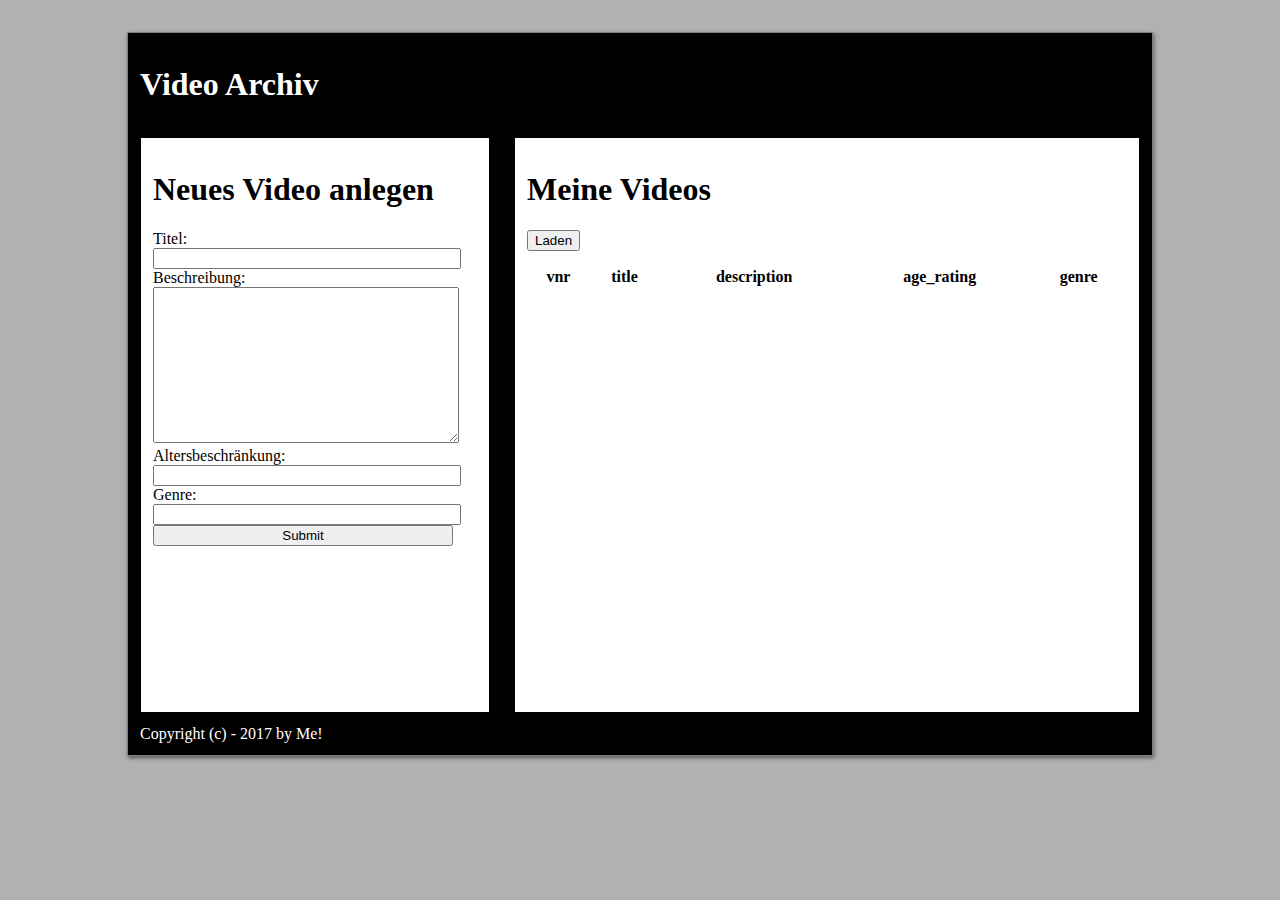
==== Falcon/index.html @ 7c6aa33f "Gui Implemented" ====
<!DOCTYPE html>
<html>
<head>
    <title>Video Archiv</title>
    <meta charset="utf-8">
    <link rel="stylesheet" href="css/styles.css">
    <link rel="stylesheet" href="https://cdn.datatables.net/1.10.16/css/jquery.dataTables.min.css">
    <script type="text/javascript" src="https://ajax.googleapis.com/ajax/libs/jquery/3.2.1/jquery.min.js"></script>
    <script type="text/javascript" src="https://cdn.datatables.net/1.10.16/js/jquery.dataTables.min.js"></script>
    <script type="text/javascript" src="js/ajaxfunctions.js"></script>
</head>
<body>
    <div class="centerdiv">
        <header>
            <h1>Video Archiv</h1>
        </header>
        <section class="left">
            <h1>Neues Video anlegen</h1>
            <p>
                <form id="newVideo">
                    <label>Titel:</label>
                    <input type="text" name="title" required="required" >
                    <label>Beschreibung:</label>
                    <textarea name="description" required="required" rows="10"></textarea>
                    <label>Altersbeschränkung:</label>
                    <input type="text" name="age_rating" required="required">
                    <label>Genre:</label>
                    <input type="text" name="genre" required="required"><br>
                    <input type="submit" id="newVideoButton">
                </form>
            </p>
        </section>
        <section class="right">
            <h1>Meine Videos</h1>
            <p>
                <button id="loadtable">Laden</button>
                <table id="videotable" class="display" cellspacing="0" width="100%">
                    <thead>
                        <tr>
                            <th>vnr</th>
                            <th>title</th>
                            <th>description</th>
                            <th>age_rating</th>
                            <th>genre</th>
                        </tr>
                    </thead>
                </table>
            </p>
        </section>
        <footer>Copyright (c) - 2017 by Me!</footer>
    </div>
</body>
</html>
---- Falcon/css/styles.css ----
body {
  background-color:#b1b1b2;
  padding-top:24px;
}
label {
  display:block;
}
input, textarea {
  width: 300px;
}
header {
  padding:12px;
}
header h1 {
  color: white;
}
div.centerdiv {
  margin: 0 auto;
  width: 1024px;
  border: 1px solid gray;
  box-shadow: 1px 2px 4px rgba(0, 0, 0, .5);
  background-color: black;
}
section.left {
  width: 324px;
  height: 550px;
  float:left;
  margin-left:12px;
  border:1px solid black;
  padding:12px;
  box-shadow: 1px 2px 4px rgba(0, 0, 0, .5);
  background-color: white;
}
section.right {
  width:600px;
  height: 550px;
  float: left;
  margin-left: 24px;
  padding:12px;
  border:1px solid black;
  box-shadow: 1px 2px 4px rgba(0, 0, 0, .5);
  background-color: white;
}
footer {
  margin: 12px;
  padding-top: 12px;
  color: white;
  clear:left;
}
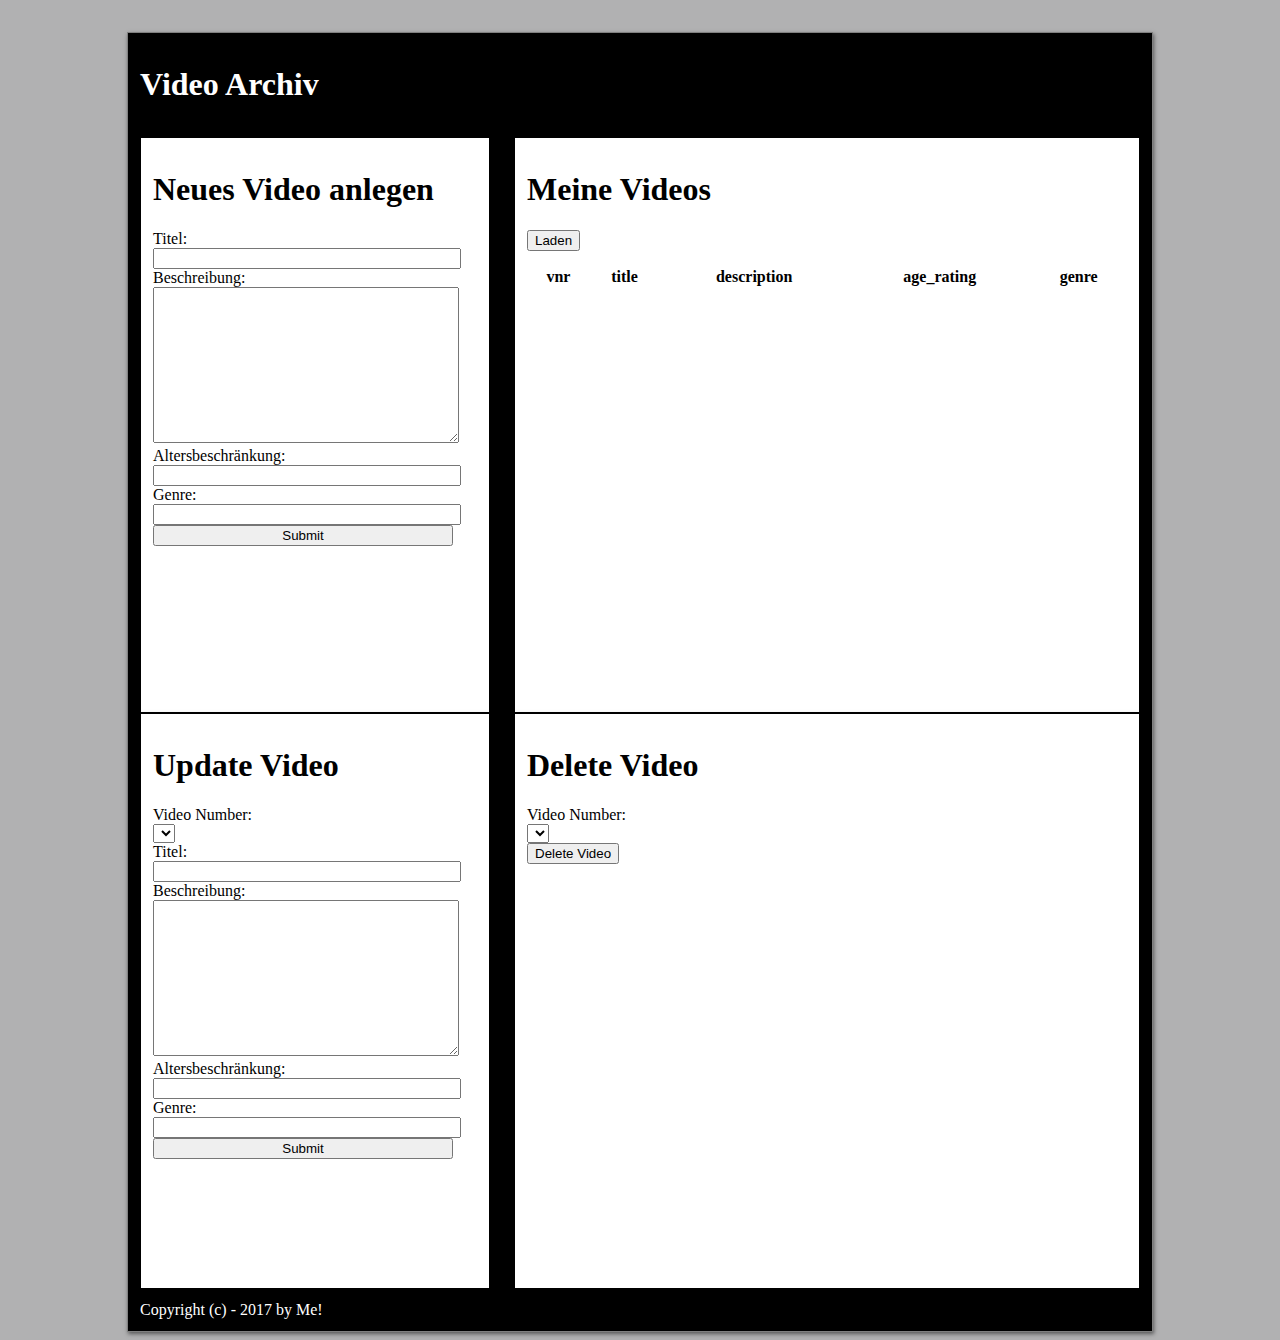
==== commit a59eac54: "CRUD Ajax Implemented" ====
--- a/Falcon/index.html
+++ b/Falcon/index.html
@@ -10,44 +10,70 @@
     <script type="text/javascript" src="js/ajaxfunctions.js"></script>
 </head>
 <body>
-    <div class="centerdiv">
-        <header>
-            <h1>Video Archiv</h1>
-        </header>
-        <section class="left">
-            <h1>Neues Video anlegen</h1>
-            <p>
-                <form id="newVideo">
-                    <label>Titel:</label>
-                    <input type="text" name="title" required="required" >
-                    <label>Beschreibung:</label>
-                    <textarea name="description" required="required" rows="10"></textarea>
-                    <label>Altersbeschränkung:</label>
-                    <input type="text" name="age_rating" required="required">
-                    <label>Genre:</label>
-                    <input type="text" name="genre" required="required"><br>
-                    <input type="submit" id="newVideoButton">
-                </form>
-            </p>
-        </section>
-        <section class="right">
-            <h1>Meine Videos</h1>
-            <p>
-                <button id="loadtable">Laden</button>
-                <table id="videotable" class="display" cellspacing="0" width="100%">
-                    <thead>
-                        <tr>
-                            <th>vnr</th>
-                            <th>title</th>
-                            <th>description</th>
-                            <th>age_rating</th>
-                            <th>genre</th>
-                        </tr>
-                    </thead>
-                </table>
-            </p>
-        </section>
-        <footer>Copyright (c) - 2017 by Me!</footer>
-    </div>
+<div class="centerdiv">
+    <header>
+        <h1>Video Archiv</h1>
+    </header>
+    <section class="left">
+        <h1>Neues Video anlegen</h1>
+        <p>
+        <form id="newVideo">
+            <label>Titel:</label>
+            <input type="text" name="title" required="required">
+            <label>Beschreibung:</label>
+            <textarea name="description" required="required" rows="10"></textarea>
+            <label>Altersbeschränkung:</label>
+            <input type="text" name="age_rating" required="required">
+            <label>Genre:</label>
+            <input type="text" name="genre" required="required"><br>
+            <input type="submit" id="newVideoButton">
+        </form>
+        </p>
+    </section>
+    <section class="right">
+        <h1>Meine Videos</h1>
+        <p>
+            <button id="loadtable">Laden</button>
+        <table id="videotable" class="display" cellspacing="0" width="100%">
+            <thead>
+            <tr>
+                <th>vnr</th>
+                <th>title</th>
+                <th>description</th>
+                <th>age_rating</th>
+                <th>genre</th>
+            </tr>
+            </thead>
+        </table>
+        </p>
+    </section>
+    <section class="under">
+        <h1>Update Video</h1>
+        <p>
+        <form id="updateVideo">
+            <label for="Video Number">Video Number:</label>
+            <select name="Video Number" id="vnr"></select>
+            <label>Titel:</label>
+            <input type="text" name="title_update" required="required">
+            <label>Beschreibung:</label>
+            <textarea name="description_update" required="required" rows="10"></textarea>
+            <label>Altersbeschränkung:</label>
+            <input type="text" name="age_rating_update" required="required">
+            <label>Genre:</label>
+            <input type="text" name="genre_update" required="required"><br>
+            <input type="submit" id="updateVideoButton">
+        </form>
+        </p>
+    </section>
+    <section class="under right">
+        <h1>Delete Video</h1>
+        <p>
+            <label for="Video Number Delete">Video Number:</label>
+            <select name="Video Number Delete" id="vnr_del"></select><br>
+            <button id="deleteVideo">Delete Video</button>
+        </p>
+    </section>
+    <footer>Copyright (c) - 2017 by Me!</footer>
+</div>
 </body>
 </html>
--- a/Falcon/css/styles.css
+++ b/Falcon/css/styles.css
@@ -21,7 +21,7 @@
   box-shadow: 1px 2px 4px rgba(0, 0, 0, .5);
   background-color: black;
 }
-section.left {
+section.left, section.under {
   width: 324px;
   height: 550px;
   float:left;
